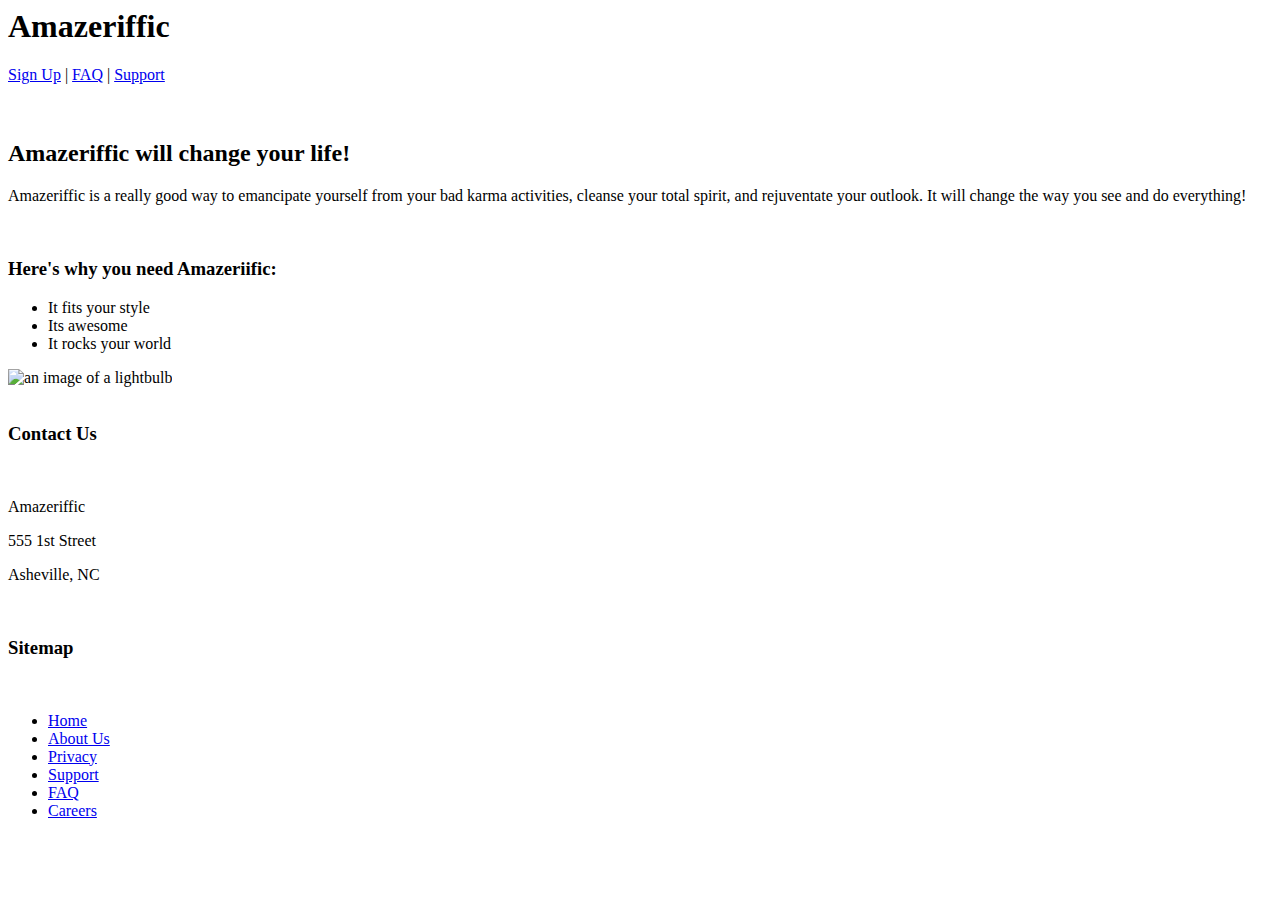
==== html/index.html @ 0b5f4742 "initial creation from previous version" ====
<! doctype html>
<html>
	<head>
		<title>Amazeriffic</title>
		<link rel="stylesheet" type="text/css" href="reset.css">
		<link href='http://fonts.googleapis.com/css?family=Ubuntu' rel='stylesheet' type='text/css'>
		<link href='http://fonts.googleapis.com/css?family=Droid+Sans' rel='stylesheet' type='text/css'>
		<link rel="stylesheet" type="text/css" href="style.css">
	</head>
	<body>
		<header>
			<div class="container">
				<h1>Amazeriffic</h1>
				<nav>
					<a href="signup.html">Sign Up</a> |
					<a href="faq.html">FAQ</a> |
					<a href="support.html">Support</a>
				</nav>
			</div>
			<br/>
		</header>

		<main>
			<div class="container">
				<div class="mainbody">
					<br/>
					<h2>Amazeriffic will change your life!</h2>
					<p>Amazeriffic is a really good way to emancipate yourself from your bad karma activities, cleanse your total spirit, and rejuventate your outlook.  It will change the way you see and do everything!</p>
					<br/>
					<h3>Here's why you need Amazeriific:</h3>
					<ul>
						<li>It fits your style</li>
						<li>Its awesome</li>
						<li>It rocks your world</li>
					</ul>
				</div>
				<div class="mainimg">
					<img src="lightbulb.png" alt="an image of a lightbulb">
				</div>
			</div>
		</main>

		<footer>
			<div class="container">
				<div class="contact">
					<br/>
					<h3>Contact Us</h3>
					<br/>	
					<p>Amazeriffic</p>
					<p>555 1st Street</p>
					<p>Asheville, NC</p>
				</div>
				
				<div class="sitemap">				
					<br/>
					<h3>Sitemap</h3>
					<br/>
					<ul>
						<li><a href="index.html">Home</a></li>
						<li><a href="about.html">About Us</a></li>
						<li><a href="privacy.html">Privacy</a></li>
						<li><a href="support.html">Support</a></li>
						<li><a href="faq.html">FAQ</a></li>
						<li><a href="careers.html">Careers</a></li>
					</ul>
				</div>
			</div>
		</footer>
	</body>
</html>
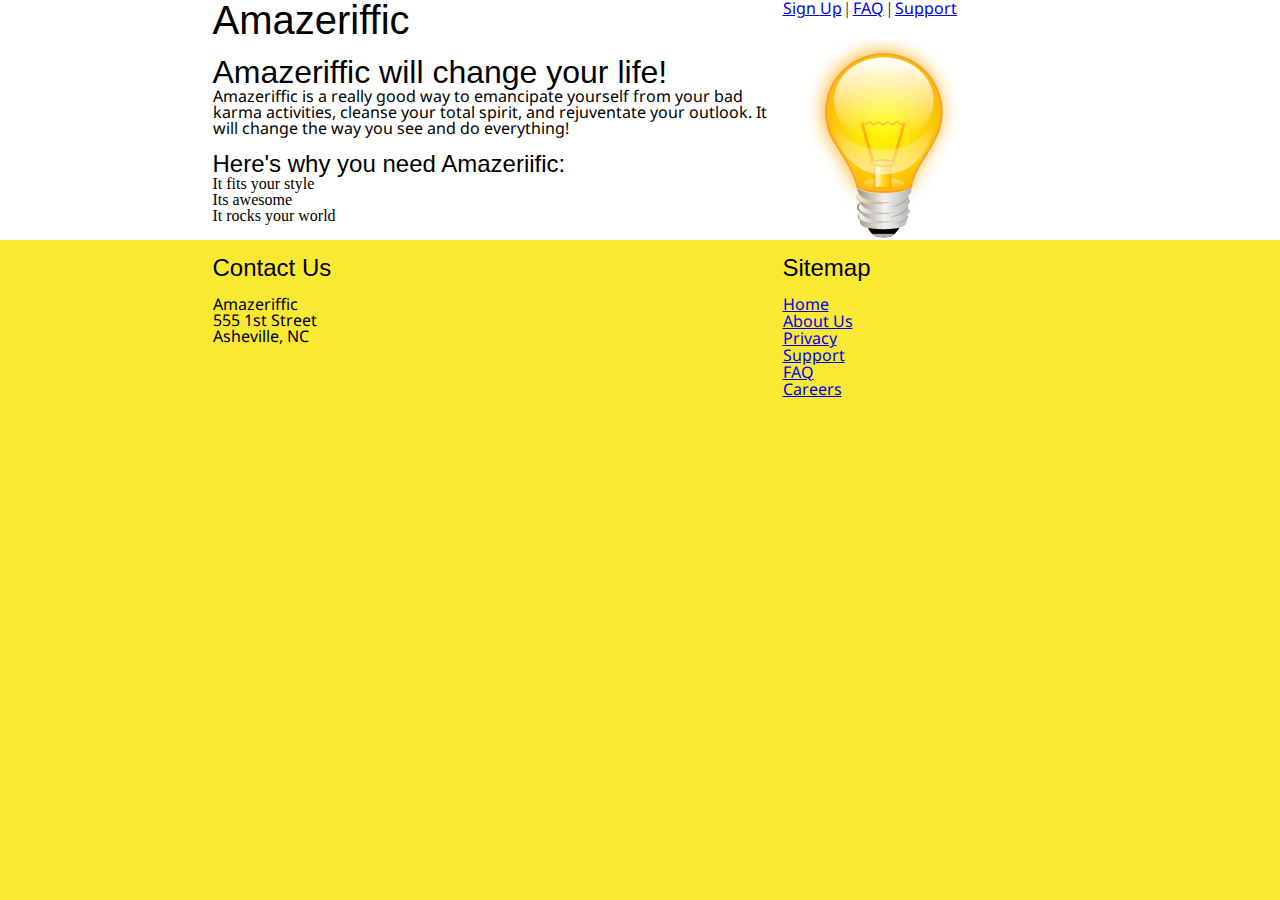
==== commit a1709e92: "Moved files to separate directorues based on filetype" ====
--- a/html/index.html
+++ b/html/index.html
@@ -2,10 +2,10 @@
 <html>
 	<head>
 		<title>Amazeriffic</title>
-		<link rel="stylesheet" type="text/css" href="reset.css">
+		<link rel="stylesheet" type="text/css" href="../css/reset.css">
 		<link href='http://fonts.googleapis.com/css?family=Ubuntu' rel='stylesheet' type='text/css'>
 		<link href='http://fonts.googleapis.com/css?family=Droid+Sans' rel='stylesheet' type='text/css'>
-		<link rel="stylesheet" type="text/css" href="style.css">
+		<link rel="stylesheet" type="text/css" href="../css/style.css">
 	</head>
 	<body>
 		<header>
@@ -35,7 +35,7 @@
 					</ul>
 				</div>
 				<div class="mainimg">
-					<img src="lightbulb.png" alt="an image of a lightbulb">
+					<img src="../images/lightbulb.png" alt="an image of a lightbulb">
 				</div>
 			</div>
 		</main>
--- a/css/style.css
+++ b/css/style.css
@@ -0,0 +1,88 @@
+body {
+	background: #f9e933;
+}
+
+header, main, footer {
+	min-width: 855px;
+}
+
+h1 {
+	font-family: 'Unbuntu', sans-serif;
+	font-size: 250%;
+}
+
+h2 {
+	font-family: 'Unbuntu', sans-serif;
+	font-size: 200%;
+}
+
+h3 {
+	font-family: 'Unbuntu', sans-serif;
+	font-size: 150%;
+}
+
+h4 {
+	font-family: 'Unbuntu', sans-serif;
+	font-size: 75%;
+}
+
+h5 {
+	font-family: 'Unbuntu', sans-serif;
+	font-size: 50%;
+}
+
+p, a {
+	font-family: 'Droid Sans', sans-serif;
+	font-size: 100%;
+}
+
+header .container, main .container, footer .container {
+	max-width: 855px;
+	margin: auto;
+}
+
+header {
+	background: white;
+	overflow: auto;
+}
+
+header h1 {
+	float: left;
+	width: 570px;
+}
+
+header nav {
+	float: right;
+	width: 285px;
+}
+
+main {
+	background: white;
+	display: block;
+	overflow: auto;
+}
+
+main .mainbody {
+	float: left;
+	width: 570px;
+}
+
+main .mainimg {
+	float: left;
+	width: 285px;
+}
+
+footer {
+	/*background: linen;*/
+	overflow: auto;
+}
+
+footer .contact {
+	float: left;
+	width: 570px;
+}
+
+footer .sitemap {
+	float: right;
+	width: 285px;
+}
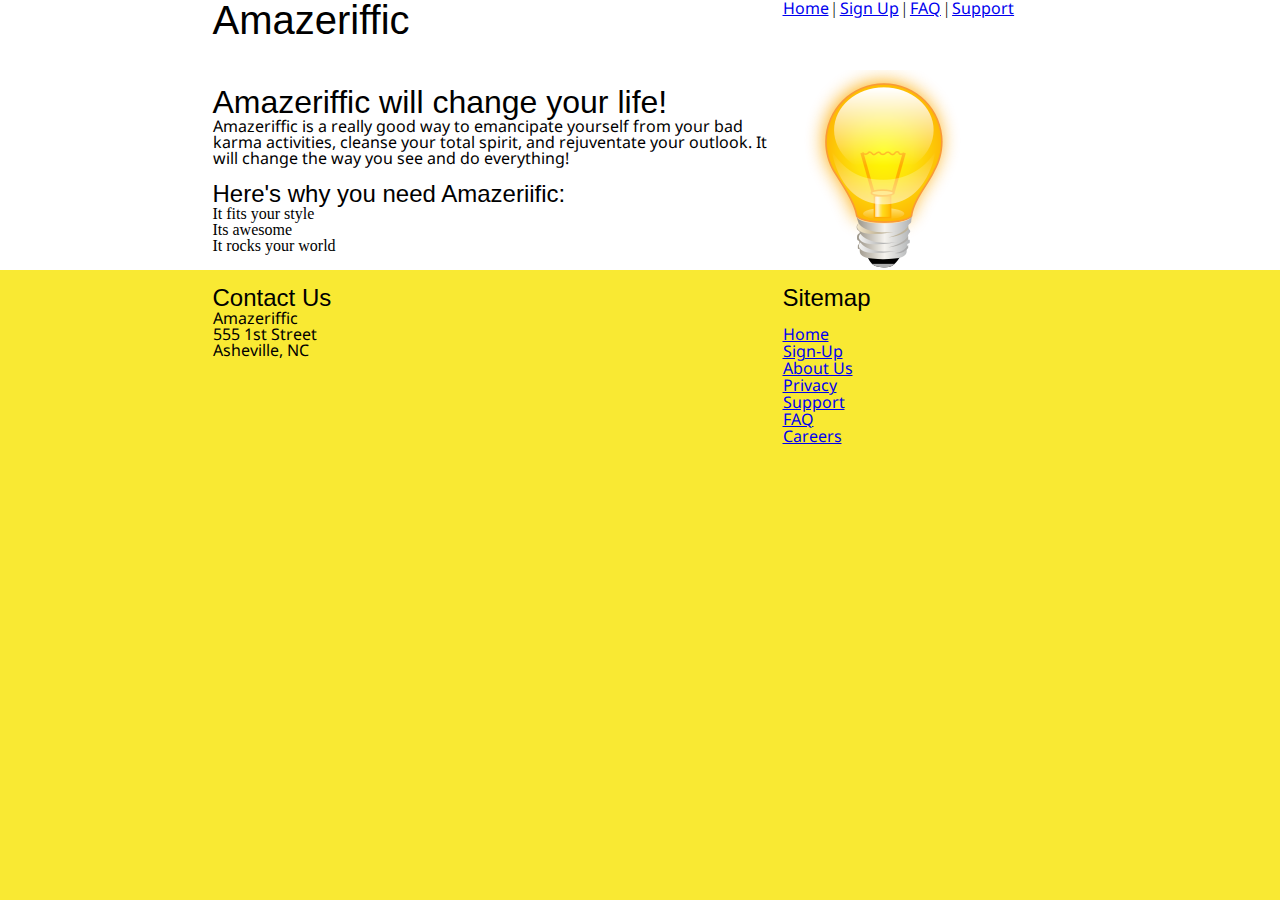
==== commit 724c6caf: "refactored/updated style to be consistent across all HTML pages." ====
--- a/html/index.html
+++ b/html/index.html
@@ -9,15 +9,15 @@
 	</head>
 	<body>
 		<header>
-			<div class="container">
+			<div class="topcontainer">
 				<h1>Amazeriffic</h1>
 				<nav>
+					<a href="index.html">Home</a> |
 					<a href="signup.html">Sign Up</a> |
 					<a href="faq.html">FAQ</a> |
 					<a href="support.html">Support</a>
 				</nav>
 			</div>
-			<br/>
 		</header>
 
 		<main>
@@ -45,7 +45,6 @@
 				<div class="contact">
 					<br/>
 					<h3>Contact Us</h3>
-					<br/>	
 					<p>Amazeriffic</p>
 					<p>555 1st Street</p>
 					<p>Asheville, NC</p>
@@ -57,6 +56,7 @@
 					<br/>
 					<ul>
 						<li><a href="index.html">Home</a></li>
+						<li><a href="signup.html">Sign-Up</a></li>
 						<li><a href="about.html">About Us</a></li>
 						<li><a href="privacy.html">Privacy</a></li>
 						<li><a href="support.html">Support</a></li>
--- a/css/style.css
+++ b/css/style.css
@@ -39,6 +39,13 @@
 header .container, main .container, footer .container {
 	max-width: 855px;
 	margin: auto;
+}
+
+.topcontainer {
+	max-width: 855px;
+	min-height: 70px;
+	margin: auto;
+	background: white;
 }
 
 header {
@@ -86,3 +93,32 @@
 	float: right;
 	width: 285px;
 }
+
+table {
+	color: black;
+	overflow: auto;
+	padding-top: 10px;
+	padding-left: 10px;
+	padding-bottom: 10px;
+}
+
+th {
+	background-color: #linen;
+}
+
+tr:nth-child(odd) {
+	background-color: #ddd;
+}
+tr:nth-child(even) {
+	background-color: #fff;
+	height: 30px;
+}
+
+td:nth-child(odd) {
+	padding-left: 10px;
+}
+
+td:nth-child(even) {
+	padding-left: 10px;
+	padding-right: 5px;
+}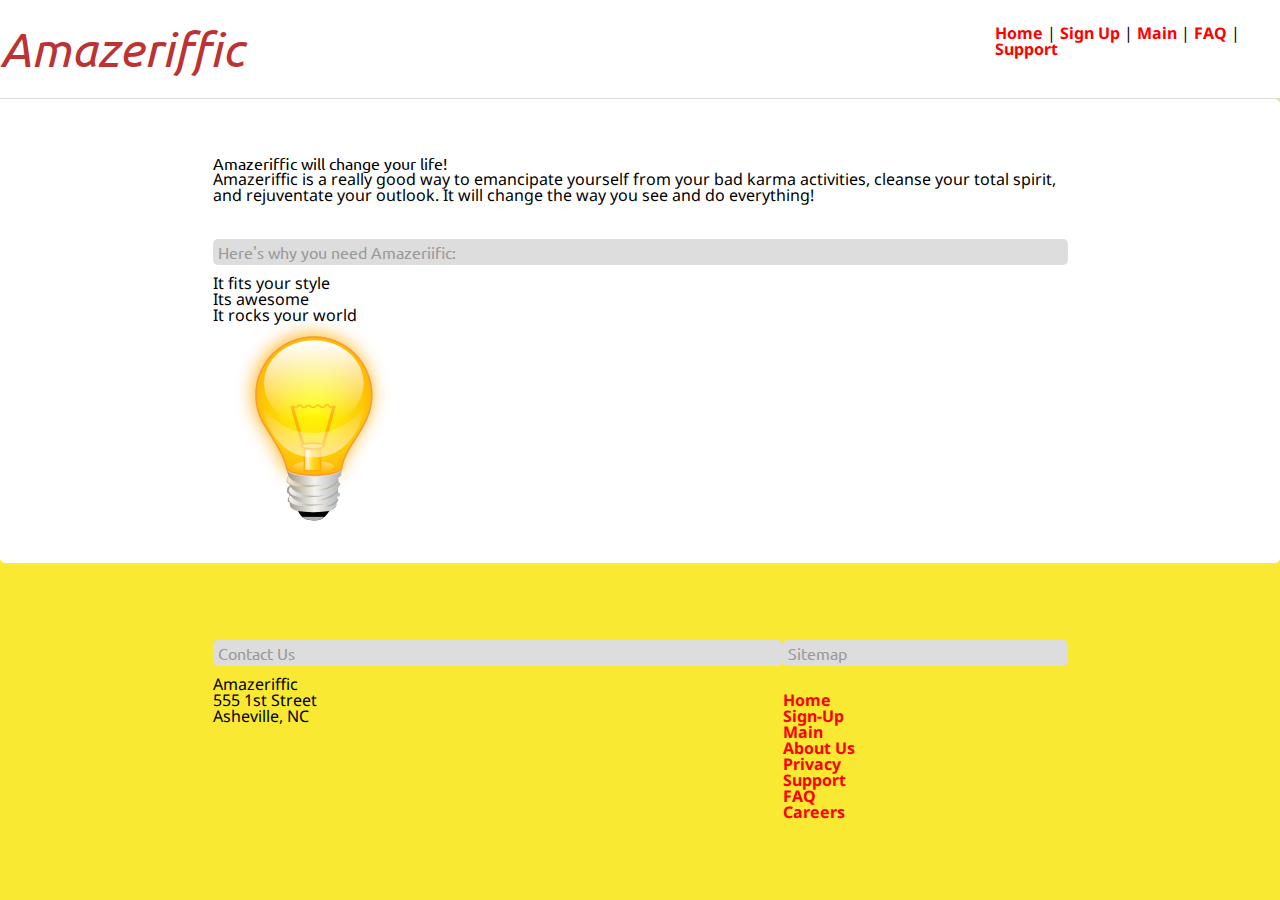
==== commit 1b2ec961: "Corrected JSON error and releative REFs" ====
--- a/html/index.html
+++ b/html/index.html
@@ -2,20 +2,21 @@
 <html>
 	<head>
 		<title>Amazeriffic</title>
-		<link rel="stylesheet" type="text/css" href="../css/reset.css">
+		<link rel="stylesheet" type="text/css" href="/css/reset.css">
 		<link href='http://fonts.googleapis.com/css?family=Ubuntu' rel='stylesheet' type='text/css'>
 		<link href='http://fonts.googleapis.com/css?family=Droid+Sans' rel='stylesheet' type='text/css'>
-		<link rel="stylesheet" type="text/css" href="../css/style.css">
+		<link rel="stylesheet" type="text/css" href="/css/style.css">
 	</head>
 	<body>
 		<header>
 			<div class="topcontainer">
 				<h1>Amazeriffic</h1>
 				<nav>
-					<a href="index.html">Home</a> |
-					<a href="signup.html">Sign Up</a> |
-					<a href="faq.html">FAQ</a> |
-					<a href="support.html">Support</a>
+					<a href="/html/index.html">Home</a> |
+					<a href="/html/signup.html">Sign Up</a> |
+					<a href="/html/main.html">Main</a> |
+					<a href="/html/faq.html">FAQ</a> |
+					<a href="/html/support.html">Support</a>
 				</nav>
 			</div>
 		</header>
@@ -35,7 +36,7 @@
 					</ul>
 				</div>
 				<div class="mainimg">
-					<img src="../images/lightbulb.png" alt="an image of a lightbulb">
+					<img src="/images/lightbulb.png" alt="an image of a lightbulb">
 				</div>
 			</div>
 		</main>
@@ -55,13 +56,14 @@
 					<h3>Sitemap</h3>
 					<br/>
 					<ul>
-						<li><a href="index.html">Home</a></li>
-						<li><a href="signup.html">Sign-Up</a></li>
-						<li><a href="about.html">About Us</a></li>
-						<li><a href="privacy.html">Privacy</a></li>
-						<li><a href="support.html">Support</a></li>
-						<li><a href="faq.html">FAQ</a></li>
-						<li><a href="careers.html">Careers</a></li>
+						<li><a href="/html/index.html">Home</a></li>
+						<li><a href="/html/signup.html">Sign-Up</a></li>
+						<li><a href="/html/main.html">Main</a></li>
+						<li><a href="/html/about.html">About Us</a></li>
+						<li><a href="/html/privacy.html">Privacy</a></li>
+						<li><a href="/html/support.html">Support</a></li>
+						<li><a href="/html/faq.html">FAQ</a></li>
+						<li><a href="/html/careers.html">Careers</a></li>
 					</ul>
 				</div>
 			</div>
--- a/css/style.css
+++ b/css/style.css
@@ -1,124 +1,157 @@
 body {
-	background: #f9e933;
+  background: #f9e933;
+  font-family: 'Droid Sans', sans-serif;
 }
 
 header, main, footer {
-	min-width: 855px;
+  min-width: 855px;
+}
+
+header .container, main .container, footer .container {
+  max-width: 855px;
+  margin: auto;
+}
+
+h2, h4, h6 {
+  font-family: 'Ubuntu', sans-serif;
+}
+
+header {
+  padding: 25px 0 25px 0;
+  background: white;
+  overflow: auto;
+  border-bottom: 1px solid #ddd;
 }
 
 h1 {
-	font-family: 'Unbuntu', sans-serif;
-	font-size: 250%;
+  font-family: 'Ubuntu', sans-serif;
+  font-style: italic;
+  font-size: 3em;
+  color: #b33;
+  float: left;
+  width: 570px;
 }
 
-h2 {
-	font-family: 'Unbuntu', sans-serif;
-	font-size: 200%;
+header nav {
+  float: right;
+  width: 285px;
+}
+
+a {
+  color: #f00;
+  text-decoration: none;
+  font-weight: bold;
+}
+
+main {
+    background: #fff;
+    border-radius: 0 5px 5px 5px;;
+    padding: 40px;
+}
+
+.tabs a span {
+    border-radius: 5px 5px 0 0;
+    display: inline-block;
+    width: 100px;
+    margin-right: 10px;
+    text-align: center;
+    background: #ddd;
+    padding: 5px;
+}
+
+.tabs a .active {
+    background: #eee;
+}
+
+main .content {
+    padding: 30px 10px 30px 10px;
+    border-radius: 0 5px 5px 5px;
+    background: #eee;
 }
 
 h3 {
-	font-family: 'Unbuntu', sans-serif;
-	font-size: 150%;
+    font-family: 'Ubuntu', sans-serif;
+    border-radius: 5px;
+    color: #999;;
+    background: #ddd;
+    padding: 5px;
+    margin: 20px 0 10px 0;
 }
 
-h4 {
-	font-family: 'Unbuntu', sans-serif;
-	font-size: 75%;
+h3:first-child {
+    margin-top: 0;
+}
+
+main .content li {
+    border-radius: 5px;
+    padding: 3px;
+    background: #eff;
+    margin: 0 0 10px 0;
+}
+
+main .content button {
+  font-weight: bold;
+  padding: 0 3px 0 3px;
+  border-radius: 5px;
+  background: #ccc;
+  cursor: pointer;
+  margin-left: 5px;
+  font-size: 1.3em;
+}
+
+main .content p {
+    color: red;
+    margin: 30px 0 0 0;
+}
+
+main .content p:first-child {
+    margin-top: 10px;
+}
+
+main .content input {
+    font-size: 1.5em;
+}
+
+
+
+footer {
+    border-top: 1px solid #ddd;
+    padding: 40px 0 20px 0;
+}
+
+footer .contact {
+  float: left;
+  width: 570px;    
 }
 
 h5 {
-	font-family: 'Unbuntu', sans-serif;
-	font-size: 50%;
+    font-family: 'Ubuntu', sans-serif;
+    font-size: 1.25em;
+    margin-bottom: 20px;
 }
 
-p, a {
-	font-family: 'Droid Sans', sans-serif;
-	font-size: 100%;
-}
-
-header .container, main .container, footer .container {
-	max-width: 855px;
-	margin: auto;
-}
-
-.topcontainer {
-	max-width: 855px;
-	min-height: 70px;
-	margin: auto;
-	background: white;
-}
-
-header {
-	background: white;
-	overflow: auto;
-}
-
-header h1 {
-	float: left;
-	width: 570px;
-}
-
-header nav {
-	float: right;
-	width: 285px;
-}
-
-main {
-	background: white;
-	display: block;
-	overflow: auto;
-}
-
-main .mainbody {
-	float: left;
-	width: 570px;
-}
-
-main .mainimg {
-	float: left;
-	width: 285px;
-}
-
-footer {
-	/*background: linen;*/
-	overflow: auto;
-}
-
-footer .contact {
-	float: left;
-	width: 570px;
+footer .contact p:nth-child(2) {
+  color: #b33;
+  font-style: italic;
 }
 
 footer .sitemap {
-	float: right;
-	width: 285px;
+    float: right;
+    width: 285px;
 }
 
-table {
-	color: black;
-	overflow: auto;
-	padding-top: 10px;
-	padding-left: 10px;
-	padding-bottom: 10px;
+footer ul {
+    width: 230px;
 }
 
-th {
-	background-color: #linen;
+li {
+    list-style: none;
 }
 
-tr:nth-child(odd) {
-	background-color: #ddd;
-}
-tr:nth-child(even) {
-	background-color: #fff;
-	height: 30px;
+footer .sitemap .left {
+    float: left;
 }
 
-td:nth-child(odd) {
-	padding-left: 10px;
-}
-
-td:nth-child(even) {
-	padding-left: 10px;
-	padding-right: 5px;
+footer .sitemap .right {
+    float: right;
 }